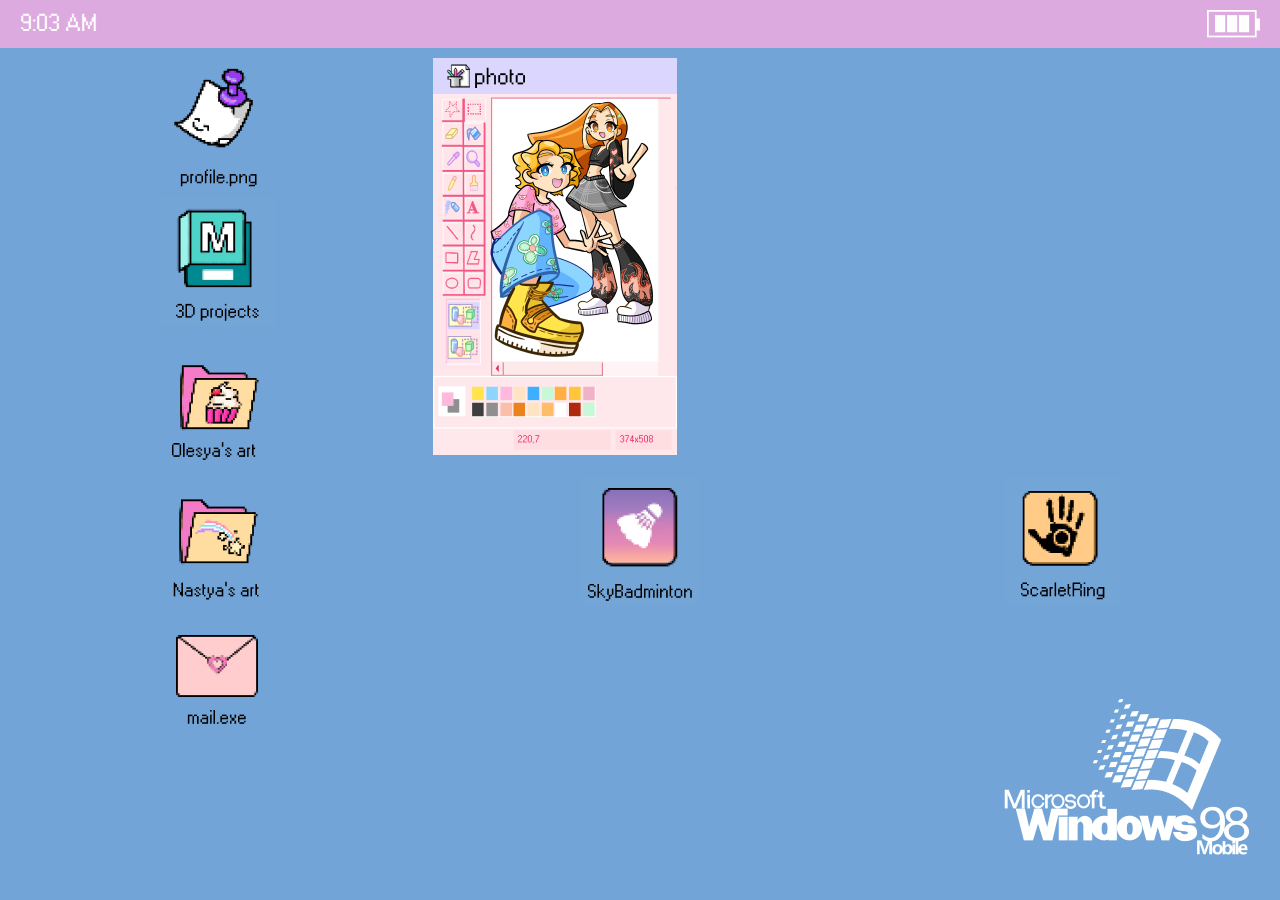
==== index.html @ ca13db27 "BEM" ====
<!DOCTYPE html>
<html lang="ru">
<head>
    <meta charset="UTF-8">
    <meta name="viewport" content="width=device-width, initial-scale=1.0">
    <link rel="stylesheet" href="style.css">
    <link rel="stylesheet" href="font.css">
    <title>Portfolio</title>
</head>
<body>

    <header class="header">
        <div class="header__content">
            <div class="header__time" id="userTime"></div>
        </div>
        <img class="header__battery-icon" src="battery/battery4.png" alt="Иконка батареи">
    </header>

    <div class="grid">
        <a href="profile.html" class="grid__item"><img src="icon/profile.png" alt="Профиль"></a>
        <img class="grid__item grid__item--photo" src="icon/photo.png" alt="Фото">
        <a href="3D.html" class="grid__item"><img src="icon/3D.png" alt="Папка с работами 3D"> </a>
        <a href="olesya_art.html" class="grid__item"><img src="icon/olesya's_art.png" alt="Арты Олеси"></a>
        <a href="nastya_art.html" class="grid__item"><img src="icon/nastya's_art.png" alt="Арты Насти"></a>
        <a href="https://manilocka.github.io/" class="grid__item"><img src="icon/skybadminton.png" alt="Игра SkyBadminton"></a>
        <a href="https://scarletring.github.io/" class="grid__item"><img src="icon/scarletring.png" alt="Игра ScarletRing"></a>
        <a href="mail.html" class="grid__item"><img src="icon/mail.png" alt="Почта"></a>
        <div class="grid__item"></div>
        <div class="grid__item"></div>
    </div>

    <img class="windows-logo" src="windows.png" alt="Логотип Windows">

    <script src="script.js"></script>
</body>
</html>
---- style.css ----
@font-face {
    font-family: 'W95FA';
    src: url('font/W95FA.otf') format('opentype');
    font-weight: normal;
    font-style: normal;
}

* {
    box-sizing: border-box;
    margin: 0;
    padding: 0;
}

body {
    background-color: #72A4D7;
    display: flex;
    flex-direction: column;
    align-items: center; 
    justify-content: flex-start; 
    height: 100vh; 
    overflow: hidden;
}

.header {
    width: 100%;
    background-color: #DCAADF;
    display: flex;
    align-items: center; 
    justify-content: space-between; 
    padding: 10px 20px; 
}

.header__content {
    display: flex; 
    align-items: center; 
    flex-grow: 1; 
}

.header__time {
    font-family: 'W95FA', sans-serif;
    font-size: 24px; 
    color: #FFFFFF;
}

.header__battery-icon {
    height: auto;
    margin-left: 20px; 
}

.grid {
    display: grid;
    grid-template-columns: repeat(3, 1fr); 
    grid-template-rows: repeat(5, auto); 
    gap: 10px; 
    width: 100%;
    flex-grow: 0; 
    padding: 10px; 
}

.grid__item {
    display: flex; 
    justify-content: center; 
    align-items: center;
    overflow: hidden;
}

.grid__item img {
    max-width: 100%; 
    height: auto; 
}

.grid__item--photo {
    grid-column: 2 / span 2; 
    grid-row: 1 / span 3; 
}

.windows-logo {
    position: fixed;
    bottom: 45px;
    right: 30px;
    width: auto;
    height: auto; 
    z-index: -1;
}
* {
    box-sizing: border-box;
    margin: 0;
    padding: 0;
}

body {
    background-color: #72A4D7;
    display: flex;
    flex-direction: column;
    align-items: center; 
    justify-content: flex-start; 
    height: 100vh; 
    overflow: hidden;
}

header {
    width: 100%;
    background-color: #DCAADF;
    display: flex;
    align-items: center; 
    justify-content: space-between; 
    padding: 10px 20px; 
}

.header-content {
    display: flex; 
    align-items: center; 
    flex-grow: 1; 
}

.time {
    font-family: 'W95FA', sans-serif;
    font-size: 24px; 
    color: #FFFFFF;
 
}

.battery-icon {
    height: auto;
    margin-left: 20px; 
}



.grid-container {
    display: grid;
    grid-template-columns: repeat(3, 1fr); 
    grid-template-rows: repeat(5, auto); 
    gap: 10px; 
    width: 100%;
    flex-grow: 0; 
    padding: 10px; 
}

.grid-item {
    display: flex; 
    justify-content: center; 
    align-items: center;
    overflow: hidden;
}

.grid-item img {
    max-width: 100%; 
    height: auto; 
}

.photo {
    grid-column: 2 / span 2; 
    grid-row: 1 / span 3; 
}

.windows-logo {
    position: fixed;
    bottom: 45px;
    right: 30px;
    width: auto;
    height: auto; 
    z-index: -1;
}

.profile-top {
    font-family: 'W95FA';
    height: 36px; 
    width: 100%;
    background-color: #DBD6FD;
    display: flex;
    align-items: center;     
    justify-content: flex-start; 
    padding-left: 10px;
    position: relative;
    box-sizing: border-box; 
}

.profile-top__image {
    height: 26px; 
    margin-right: 8px; 
}

.profile-top__close-btn {
    position: absolute;
    right: 23px;
    height: 27px; 
    width: auto;
}

.close-btn {
    position: absolute;
    right: 23px;
    height: 27px; 
    width: auto
}
.separator {
    width: 100%;
    height: 2px;
    padding: 1px;
}

.separator--white {
    background-color: white;
}

.mail-section {
    width: 100%;
    height: 38px; 
    background-color: #FFDEE2;
    display: flex;
    align-items: center; 
    padding-left: 18px; 
    color: #EB2864;
    box-sizing: border-box; 
}

.mail-section__title {
    font-family: 'W95FA', sans-serif;
    font-size: 25px;
    text-decoration: underline;
    height: 100%; 
    display: flex; 
    align-items: center; 
}

.separator--pink {
    background-color: #EB2864;
}

.skills-section {
    font-family: 'W95FA';
    display: flex; 
    align-items: flex-start; 
    margin-left: 10px;
    margin-top: 36px; 
}

.skills-section__nastya-image {
    margin-right: 10px; 
    height: auto; 
    width: auto; 
}

.skills-section__olesya-image {
    margin-left: 10px; 
    height: auto; 
    width: auto; 
}

.skills-section__text-content {
    margin-right: 10px; 
}

.skills-section__name {
    font-size: 25px; 
    font-family: 'W95FA', sans-serif;
}

.skills-section__item {
    margin-top: 5px;
    display: flex; 
    margin-bottom: 20px; 
}

.skills-section__level-image {
    align-self: center;
    margin-left: 10px; 
}

.skills-section__skills {
    font-family: 'W95FA', sans-serif; 
    font-size: 15px; 
    margin: 0;
    text-align: left; 
}

.skills-section__about-title {
    font-size: 22px; 
    font-family: 'W95FA', sans-serif;
}

.skills-section__about-text,
.skills-section__about-text-o {
    width: 170px;
    overflow-wrap: break-word; 
}

.skills-section__more-link {
    font-family: 'W95FA', sans-serif;
    color: #6E81B1;
    font-size: 19px;
    text-decoration: underline;
    cursor: pointer;
    margin-top: 20px;
}

.more-link {
    font-family: 'W95FA', sans-serif;
    color: #6E81B1;
    font-size: 19px;
    text-decoration: underline;
    cursor: pointer;
    margin-top: 20px;
}
.cv-image {
    width: 100%; 
    display: block; 
}

.olesya-img {
    margin-left: 10px; 
    height: auto; 
    width: auto; 
    max-height: none; 
    max-width: none; 
}

.nastya-img {
    margin-right: 10px; 
    height: auto; 
    width: auto; 
    max-height: none; 
    max-width: none; 
}

.skills-item {
    margin-top: 5px;
    display: flex; 
    margin-bottom: 20px; 
}

.level-img {
    align-self: center;
    margin-left: 10px; 
    margin-right: 0px; 
}

.skills {
    font-family: 'W95FA', sans-serif; 
    font-size: 15px; 
    margin: 0;
    text-align: left; 
}

.about-text {
    width: 170px;
    overflow-wrap: break-word; 
}

.about-text-o {
    width: 185px; 
    overflow-wrap: break-word; 
}


.main-body {
    background-color: #ffffff;
    display: flex;
    flex-direction: column;
    align-items: center;
    margin: 0px;
    overflow: hidden; 
}

.top-separator {
    width: 100%; 
    height: 70px; 
    display: flex; 
    justify-content: center; 
    align-items: center; 
    background-color: #FEE8EB; 
}

.top-separator__nav-button {
    margin: 0px 10px; 
    background: none; 
    border: none; 
    cursor: pointer; 
}

.top-separator__nav-button img {
    object-fit: contain; 
}


.nav-button {
    margin: 0px 10px; 
    background: none; 
    border: none; 
    cursor: pointer; 
}


.nav-button img {
    object-fit: contain; 
}

.photo-container {
    display: flex;
    justify-content: center;
    align-items: center;
    flex-grow: 1;
    overflow: hidden; 
    position: relative;
}

.photo-container__displayed-image {
    max-width: 100%;
    max-height: 400px; 
    transition: transform 0.3s ease;
}

.photo-container__displayed-video {
    max-width: 100%; 
    max-height: 100%; 
    display: none; 
}

.displayed-image {
    max-width: 100%;
    max-height: 400px; 
    transition: transform 0.3s ease;
}

.bottom-footer {
    background-color: #DCAADF;
    width: 100%;
    height: 55px;
    position: relative;
}  

#displayImage {
    max-width: 100%; 
    position: relative; 
    transition: transform 0.3s; 
    touch-action: none; 
}

/* .nastya-cv-img {
    display: block; 
    width: 100%; 
    height: auto; 
    float: left;
} */
.nastya-cv-img {
    width: auto; 
    height: auto; 
    max-width: 100%; 
    display: block; 
    margin: 0 auto; 
}


.to-field {
    display: flex;
    align-items: center;
    background-color: #FFD6A6;
    height: 44px;
    width: 100%;
    position: relative;
    justify-content: center;
}

.to-text {
    font-family: 'W95FA', sans-serif;
    font-size: 26px;
    color: #F64B81;
}

.dropdown {
    display: inline-flex;
    align-items: center;
    position: relative;
    margin-left: 21px;
}

.dropdown-select {
    background-color: white;
    width: 277px;
    height: 23px;
    font-family: 'W95FA', sans-serif;
    font-size: 17.5px;
    color: #FFB35C;
    padding: 0 5px;
    border: 1px solid transparent;
    cursor: pointer;
    z-index: 2;
}

.dropdown-icon {
    margin-left: 5px;
    font-size: 15px;
}

.dropdown-menu {
    margin-top: 100px;
    display: none;
    position: absolute;
    background: white;
    width: 277px;
    border: 1px solid #FFB35C;
    z-index: 1;
    margin-left: 55px;
}

.dropdown-item {
    font-family: 'W95FA', sans-serif;
    font-size: 17.5px;
    color: #FFA1BF;
    padding: 5px 10px;
    cursor: pointer;
}

.dropdown-item:hover {
    color: #F64B81;
}

.dropdown-divider {
    height: 2px;
    background-color: #FFB35C;
    margin: 0;
}

.subject-field {
    padding: 10px;
    display: flex;
    justify-content: center;
    background-color: #FFD6A6;
    height: 44px;
    width: 100%;
}

.subject-input {
    background-color: white;
    width: 277px;
    height: 23px;
    color: #FFB35C;
    font-family: 'W95FA', sans-serif;
    font-size: 15px;
    border: none;
    text-align: left;
    padding-left: 10px;
    margin-left: 55px;
}

.message-field {
    display: flex;
    justify-content: center;
    margin: 10px 0;
}

.message-input {
    width: 344px;
    height: 500px;
    color: #000;
    font-family: 'W95FA', sans-serif;
    font-size: 20px;
    resize: none;
    padding: 10px;
    background-color: white;
    border-right: 2px solid #F64B81;
    border-bottom: 2px solid #F64B81;
    border-top: none;
    border-left: none;
}

.message-input::placeholder {
    color: #FEE8CF;
    opacity: 1;
}

.subject-input::placeholder {
    color: #FEE8CF;
    opacity: 1;
}

.send-button {
    /* position: relative; */
    /* margin-left: 48px; */
    cursor: pointer;
} 
.cv-body {
    display: flex;
    flex-direction: column;
    background-color: #FFF6F7;
}
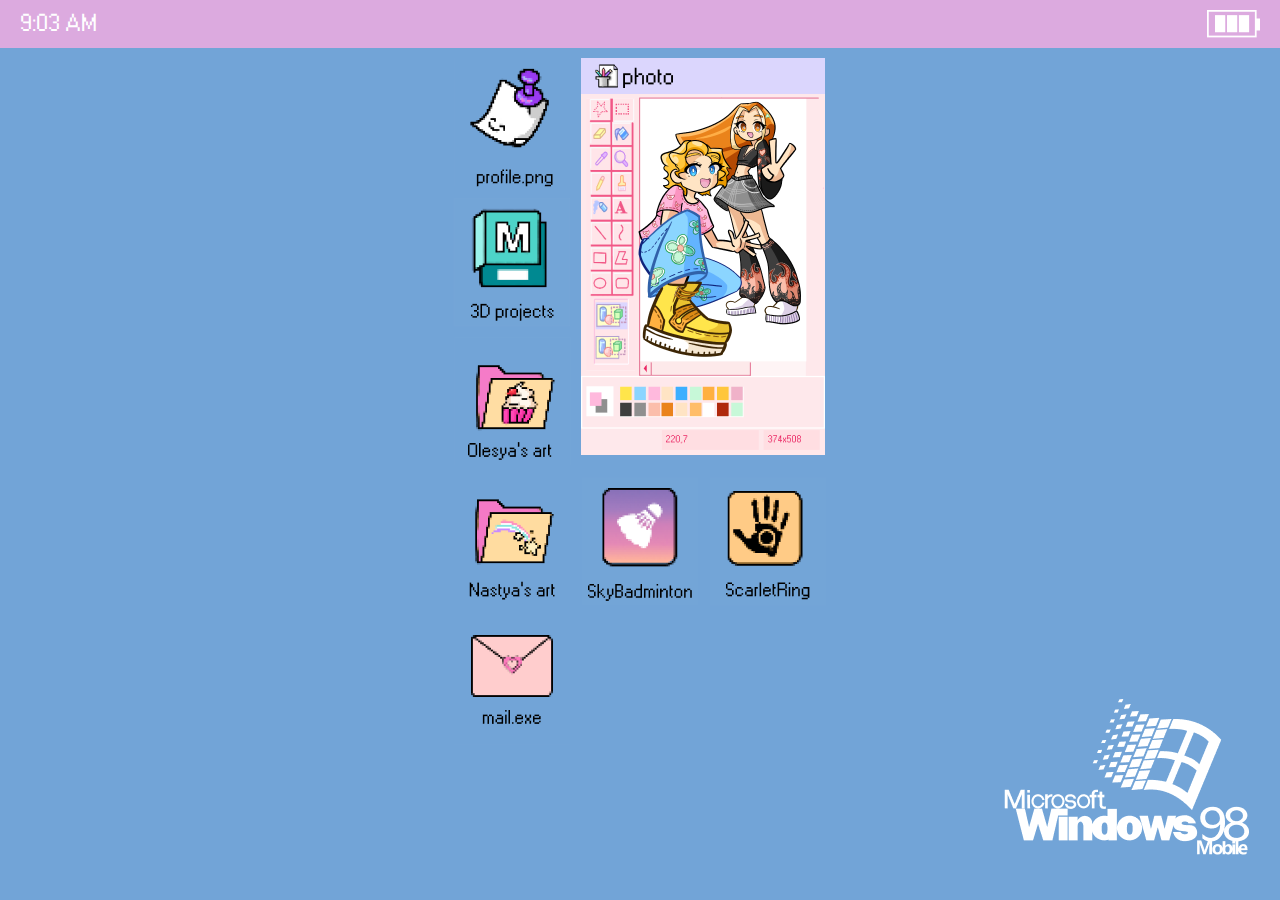
==== commit 13f967bf: "adapt2" ====
--- a/index.html
+++ b/index.html
@@ -6,9 +6,13 @@
     <link rel="stylesheet" href="style.css">
     <link rel="stylesheet" href="font.css">
     <title>Portfolio</title>
+    <style>
+        /* Ваш CSS здесь */
+        /* (вставьте CSS стили из предыдущих шагов) */
+    </style>
 </head>
 <body>
-
+    
     <header class="header">
         <div class="header__content">
             <div class="header__time" id="userTime"></div>
@@ -16,20 +20,29 @@
         <img class="header__battery-icon" src="battery/battery4.png" alt="Иконка батареи">
     </header>
 
-    <div class="grid">
-        <a href="profile.html" class="grid__item"><img src="icon/profile.png" alt="Профиль"></a>
-        <img class="grid__item grid__item--photo" src="icon/photo.png" alt="Фото">
-        <a href="3D.html" class="grid__item"><img src="icon/3D.png" alt="Папка с работами 3D"> </a>
-        <a href="olesya_art.html" class="grid__item"><img src="icon/olesya's_art.png" alt="Арты Олеси"></a>
-        <a href="nastya_art.html" class="grid__item"><img src="icon/nastya's_art.png" alt="Арты Насти"></a>
-        <a href="https://manilocka.github.io/" class="grid__item"><img src="icon/skybadminton.png" alt="Игра SkyBadminton"></a>
-        <a href="https://scarletring.github.io/" class="grid__item"><img src="icon/scarletring.png" alt="Игра ScarletRing"></a>
-        <a href="mail.html" class="grid__item"><img src="icon/mail.png" alt="Почта"></a>
-        <div class="grid__item"></div>
-        <div class="grid__item"></div>
+    <div class="container">
+
+    
+
+        <div class="grid">
+            <a href="profile.html" class="grid__item"><img src="icon/profile.png" alt="Профиль"></a>
+            <img class="grid__item grid__item--photo" src="icon/photo.png" alt="Фото">
+            <a href="3D.html" class="grid__item"><img src="icon/3D.png" alt="Папка с работами 3D"></a>
+            <a href="olesya_art.html" class="grid__item"><img src="icon/olesya's_art.png" alt="Арты Олеси"></a>
+            <a href="nastya_art.html" class="grid__item"><img src="icon/nastya's_art.png" alt="Арты Насти"></a>
+            <a href="https://manilocka.github.io/" class="grid__item"><img src="icon/skybadminton.png" alt="Игра SkyBadminton"></a>
+            <a href="https://scarletring.github.io/" class="grid__item"><img src="icon/scarletring.png" alt="Игра ScarletRing"></a>
+            <a href="mail.html" class="grid__item"><img src="icon/mail.png" alt="Почта"></a>
+            <div class="grid__item"></div>
+            <div class="grid__item"></div>
+        </div>
+
+        <div class="overlay" id="overlay">
+            <img id="overlayIcon" src="" alt="Иконка приложения">
+        </div>
+
+        <img class="windows-logo" src="windows.png" alt="Логотип Windows">
     </div>
-
-    <img class="windows-logo" src="windows.png" alt="Логотип Windows">
 
     <script src="script.js"></script>
 </body>
--- a/style.css
+++ b/style.css
@@ -11,14 +11,29 @@
     padding: 0;
 }
 
+html, body {
+    height: 100%; 
+    margin: 0; 
+    overflow: hidden; 
+}
+.container {
+    /* height: 100vh;  */
+    display: flex; 
+    flex-direction: column; 
+    justify-content: center; 
+    align-items: center; 
+
+}
+
 body {
     background-color: #72A4D7;
     display: flex;
     flex-direction: column;
     align-items: center; 
     justify-content: flex-start; 
-    height: 100vh; 
+    /* height: 100vh;  */
     overflow: hidden;
+    height: 100%;
 }
 
 .header {
@@ -49,6 +64,7 @@
 
 .grid {
     display: grid;
+    grid-template-columns: repeat(auto-fit, minmax(100px, 1fr)); 
     grid-template-columns: repeat(3, 1fr); 
     grid-template-rows: repeat(5, auto); 
     gap: 10px; 
@@ -62,17 +78,20 @@
     justify-content: center; 
     align-items: center;
     overflow: hidden;
+   
 }
 
 .grid__item img {
     max-width: 100%; 
     height: auto; 
+   
 }
 
 .grid__item--photo {
     grid-column: 2 / span 2; 
     grid-row: 1 / span 3; 
 }
+
 
 .windows-logo {
     position: fixed;
@@ -186,6 +205,15 @@
     right: 23px;
     height: 27px; 
     width: auto;
+
+    transition: transform 0.5s ease, 
+}
+
+.profile-top__close-btn:active {
+    transform: scale(0.9); 
+}
+.profile-top__close-icon {
+    transition: transform 0.5s ease; 
 }
 
 .close-btn {
@@ -377,10 +405,16 @@
     background: none; 
     border: none; 
     cursor: pointer; 
+    transition: transform 0.1s ease;
 }
 
 .top-separator__nav-button img {
     object-fit: contain; 
+    transition: transform 0.3s ease;
+}
+
+.top-separator__nav-button:active {
+    transform: scale(0.9); 
 }
 
 
@@ -584,4 +618,72 @@
     display: flex;
     flex-direction: column;
     background-color: #FFF6F7;
+}
+
+.overlay {
+    position: fixed;
+    top: 0;
+    left: 0;
+    width: 100%;
+    height: 100%;
+    background-color: pink; 
+    display: flex;
+    justify-content: center;
+    align-items: center;
+    opacity: 0;
+    visibility: hidden; 
+    transition: opacity 0.8s cubic-bezier(0.3, 1, 0.36, 1), visibility 0.8s; 
+    z-index: 999; 
+}
+
+.overlay.active {
+    opacity: 1;
+    visibility: visible; 
+}
+
+#overlayIcon {
+    width: 100px; 
+    height: auto;
+    transition: transform 0.8s cubic-bezier(0.22, 1, 0.36, 1); 
+}
+
+.overlay.active #overlayIcon {
+    transform: scale(1.2); 
+}
+
+@media (max-width: 768px) {
+
+    .windows-logo {
+        width: 250px; 
+    }
+}
+
+@media (max-width: 400px) {
+    .windows-logo {
+        width: 150px; 
+    }
+}
+
+@media (max-height: 700px) {
+
+
+    .grid__item img {
+        width: 80%; 
+    }
+
+    .header__time {
+        font-size: 1rem; 
+    }
+
+    .windows-logo {
+        width: 150px;
+    }
+    .grid__item img {
+        width: 80%; 
+    }
+    
+    .photo {
+        object-fit: contain; 
+    }
+
 }